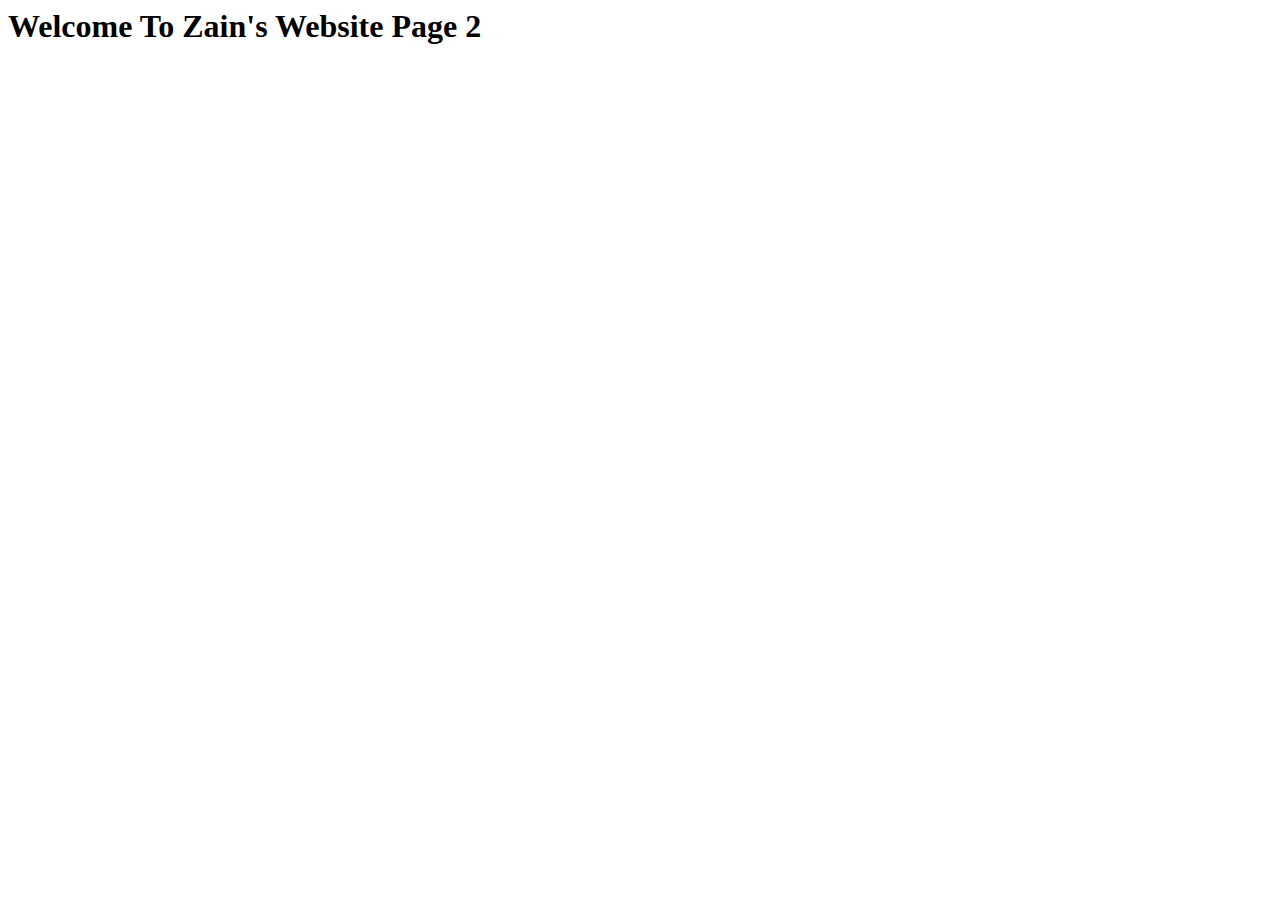
==== index2.html @ b9644059 "page 2 zain" ====
<html lang="en">
<head>
    <meta charset="UTF-8">
    <meta name="viewport" content="width=device-width, initial-scale=1.0">
    <title>Zain's Website Page 2
    </title>
</head>
<body>
    <h1>Welcome To Zain's Website Page 2</h1>
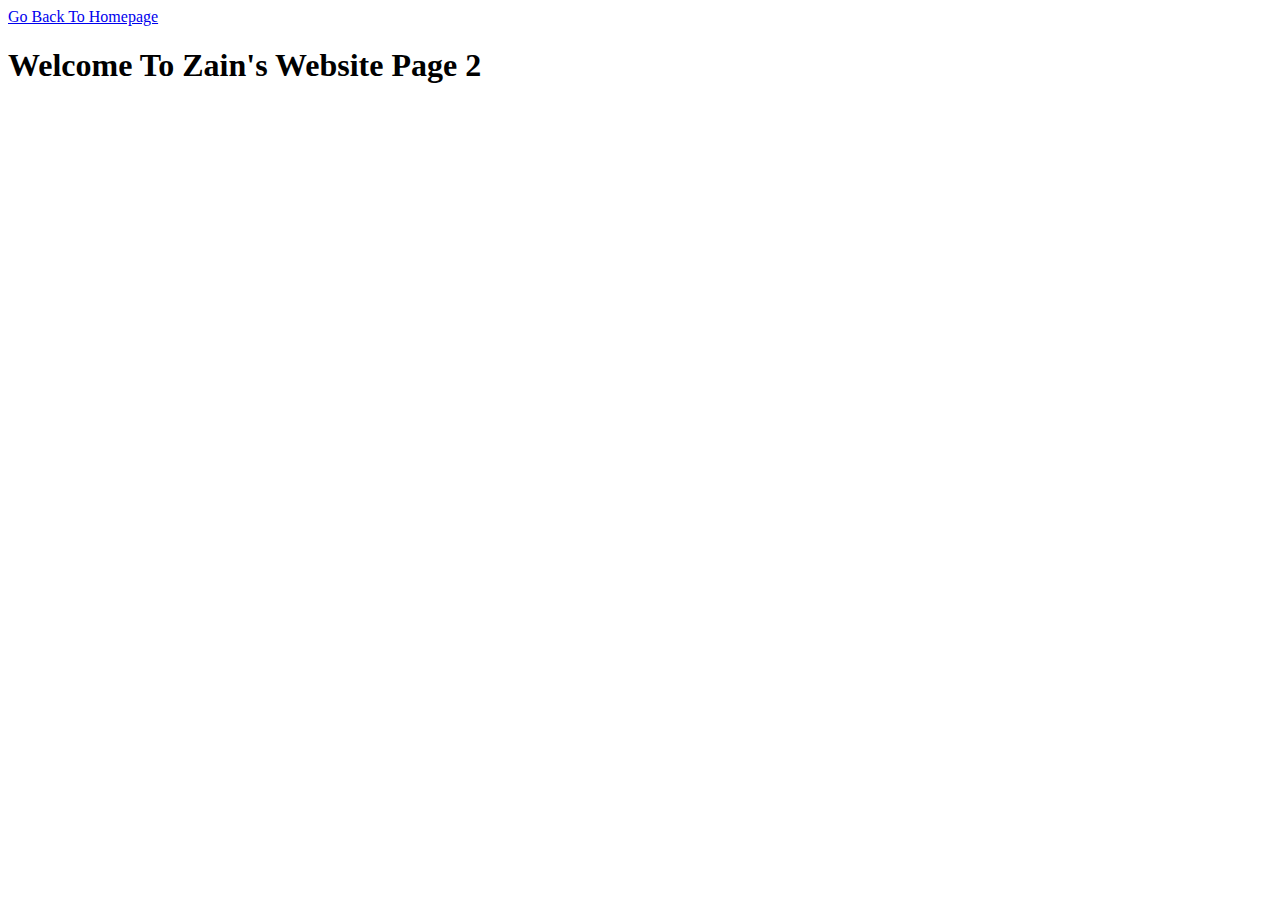
==== commit 43a69d8b: "Update index2.html home" ====
--- a/index2.html
+++ b/index2.html
@@ -4,6 +4,7 @@
     <meta name="viewport" content="width=device-width, initial-scale=1.0">
     <title>Zain's Website Page 2
     </title>
+       <a href="index.html">Go Back To Homepage</a>
 </head>
 <body>
-    <h1>Welcome To Zain's Website Page 2</h1>+    <h1>Welcome To Zain's Website Page 2</h1>
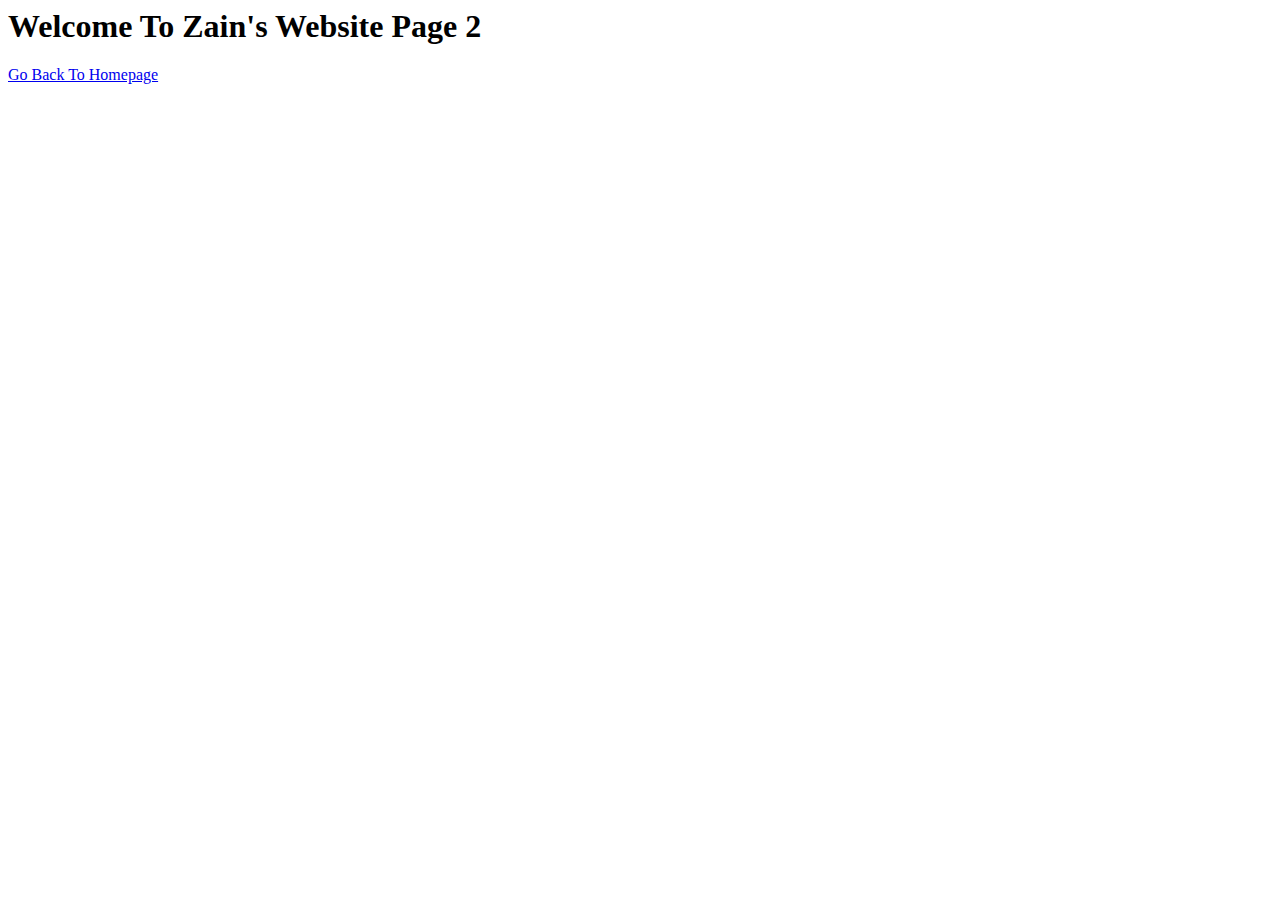
==== commit 11accd82: "Update index2.htmljsdidfuiofsd" ====
--- a/index2.html
+++ b/index2.html
@@ -4,7 +4,8 @@
     <meta name="viewport" content="width=device-width, initial-scale=1.0">
     <title>Zain's Website Page 2
     </title>
-       <a href="index.html">Go Back To Homepage</a>
 </head>
 <body>
     <h1>Welcome To Zain's Website Page 2</h1>
+           <a href="index.html">Go Back To Homepage</a>
+</body>
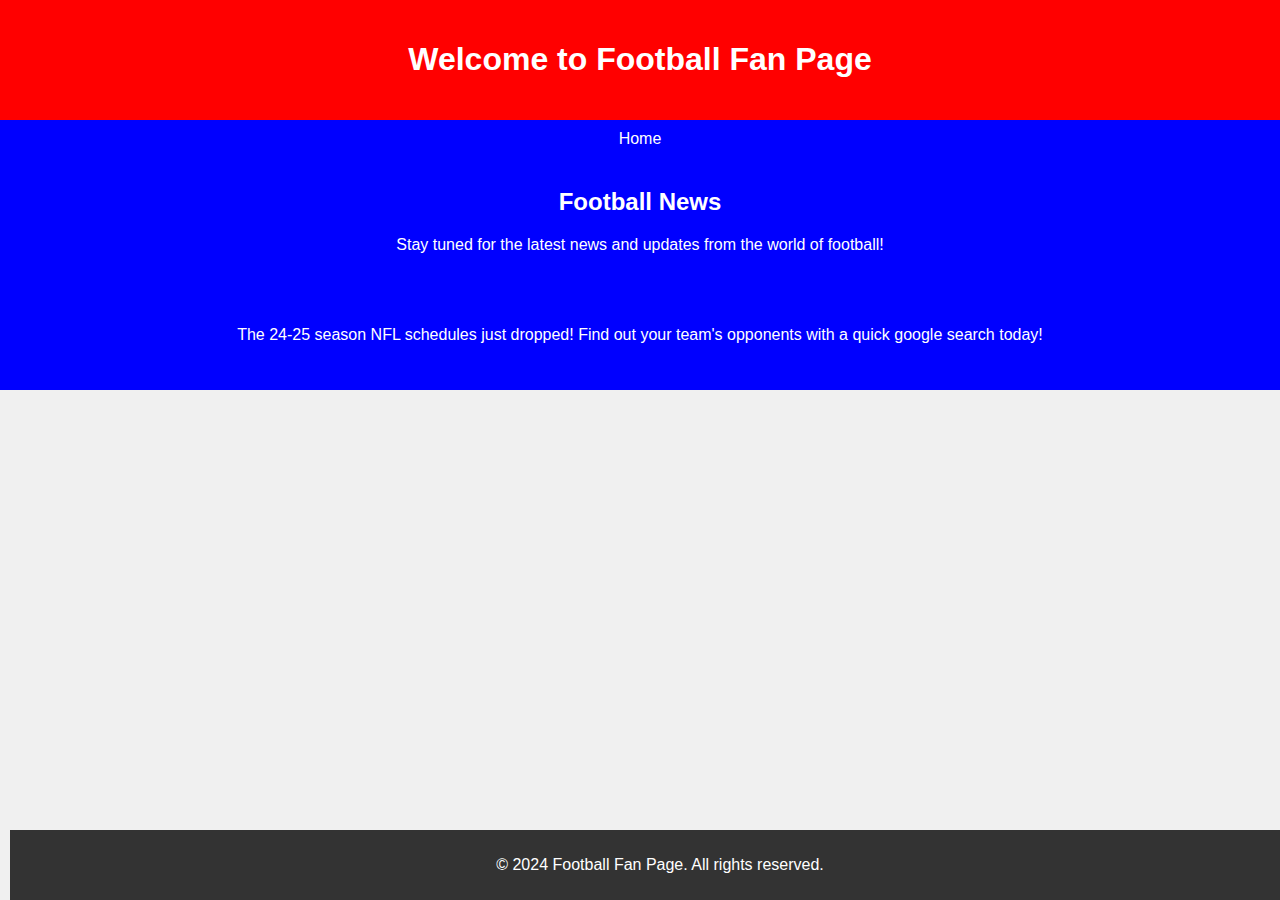
==== commit b7f7b062: "Update index2.html" ====
--- a/index2.html
+++ b/index2.html
@@ -1,11 +1,69 @@
+<!DOCTYPE html>
 <html lang="en">
 <head>
     <meta charset="UTF-8">
     <meta name="viewport" content="width=device-width, initial-scale=1.0">
-    <title>Zain's Website Page 2
-    </title>
+    <title>Football Fan Page - Football News</title>
+    <style>
+        body {
+            font-family: Arial, sans-serif;
+            background-color: #f0f0f0;
+            color: #333;
+            margin: 0;
+            padding: 0;
+        }
+        header {
+            background-color: #ff0000; /* Red */
+            color: #ffffff;
+            text-align: center;
+            padding: 20px;
+        }
+        nav {
+            background-color: #0000ff; /* Blue */
+            color: #ffffff;
+            text-align: center;
+            padding: 10px;
+        }
+        nav a {
+            text-decoration: none;
+            color: #ffffff;
+            margin: 0 10px;
+        }
+        section {
+            padding: 20px;
+        }
+        footer {
+            background-color: #333;
+            color: #ffffff;
+            text-align: center;
+            padding: 10px;
+            position: fixed;
+            bottom: 0;
+            width: 100%;
+        }
+    </style>
 </head>
 <body>
-    <h1>Welcome To Zain's Website Page 2</h1>
-           <a href="index.html">Go Back To Homepage</a>
+
+<header>
+    <h1>Welcome to Football Fan Page</h1>
+</header>
+
+<nav>
+    <a href="index.html">Home</a>
+
+<section>
+    <h2>Football News</h2>
+    <p>Stay tuned for the latest news and updates from the world of football!</p>
+</section>
+
+<section>
+<p>The 24-25 season NFL schedules just dropped! Find out your team's opponents with a quick google search today!</p>
+</section>
+
+<footer>
+    <p>&copy; 2024 Football Fan Page. All rights reserved.</p>
+</footer>
+
 </body>
+</html>
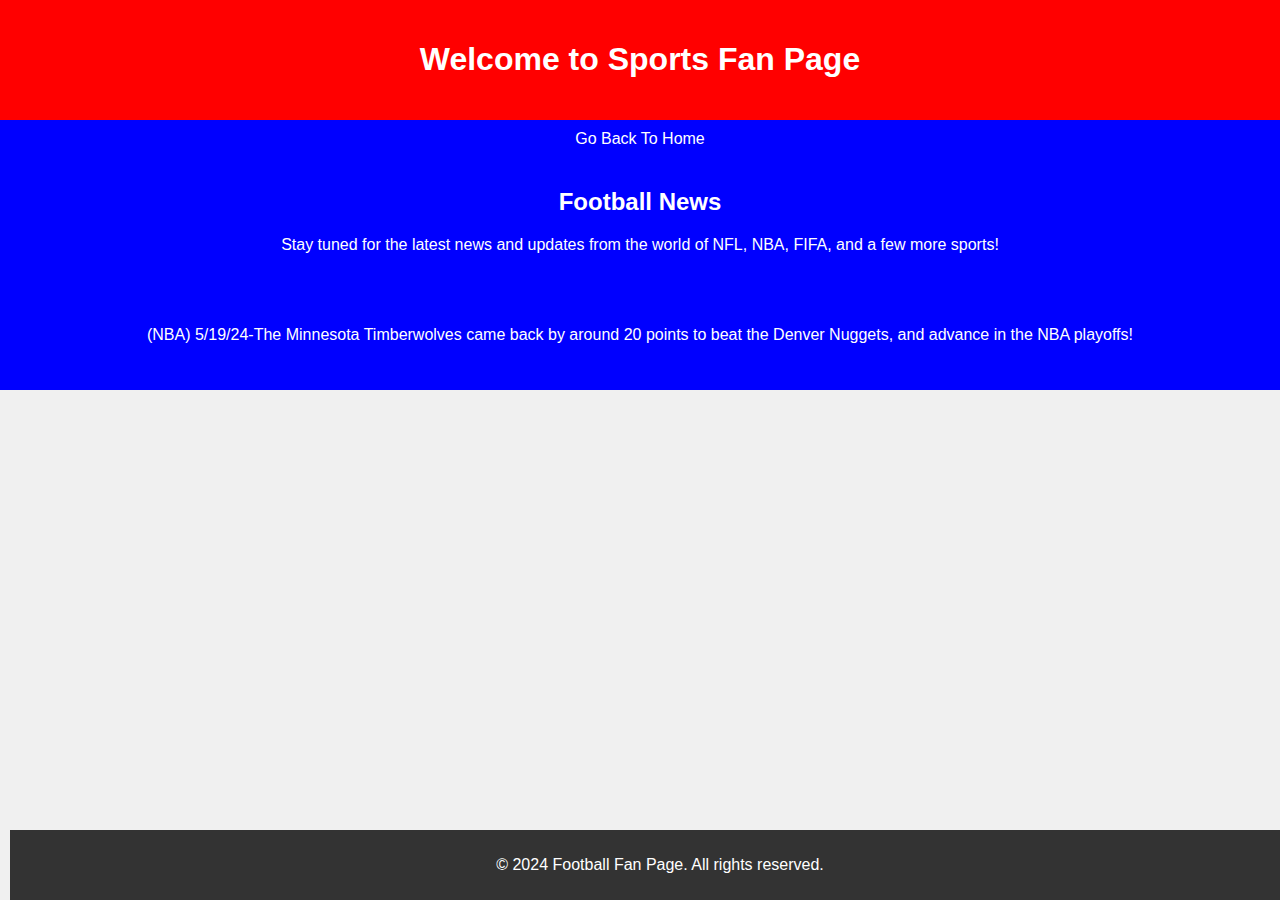
==== commit c096ec01: "Update index2.html" ====
--- a/index2.html
+++ b/index2.html
@@ -46,19 +46,19 @@
 <body>
 
 <header>
-    <h1>Welcome to Football Fan Page</h1>
+    <h1>Welcome to Sports Fan Page</h1>
 </header>
 
 <nav>
-    <a href="index.html">Home</a>
+    <a href="index.html">Go Back To Home</a>
 
 <section>
     <h2>Football News</h2>
-    <p>Stay tuned for the latest news and updates from the world of football!</p>
+    <p>Stay tuned for the latest news and updates from the world of NFL, NBA, FIFA, and a few more sports!</p>
 </section>
 
 <section>
-<p>The 24-25 season NFL schedules just dropped! Find out your team's opponents with a quick google search today!</p>
+<p>(NBA) 5/19/24-The Minnesota Timberwolves came back by around 20 points to beat the Denver Nuggets, and advance in the NBA playoffs!</p>
 </section>
 
 <footer>
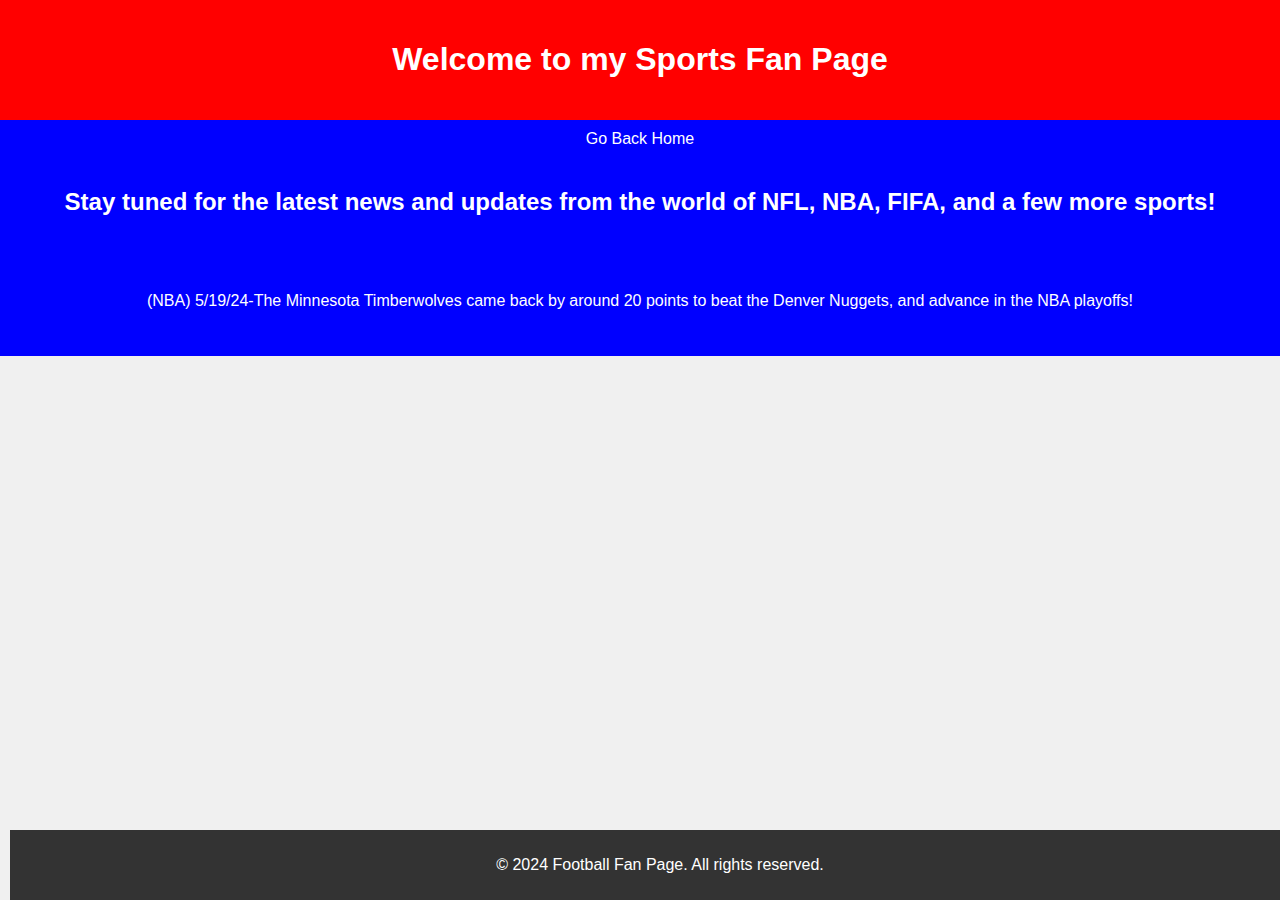
==== commit 7c2f7d59: "Update index2.html" ====
--- a/index2.html
+++ b/index2.html
@@ -46,15 +46,14 @@
 <body>
 
 <header>
-    <h1>Welcome to Sports Fan Page</h1>
+    <h1>Welcome to my Sports Fan Page</h1>
 </header>
 
 <nav>
-    <a href="index.html">Go Back To Home</a>
+    <a href="index.html">Go Back Home</a>
 
 <section>
-    <h2>Football News</h2>
-    <p>Stay tuned for the latest news and updates from the world of NFL, NBA, FIFA, and a few more sports!</p>
+    <h2>Stay tuned for the latest news and updates from the world of NFL, NBA, FIFA, and a few more sports!</h2>
 </section>
 
 <section>
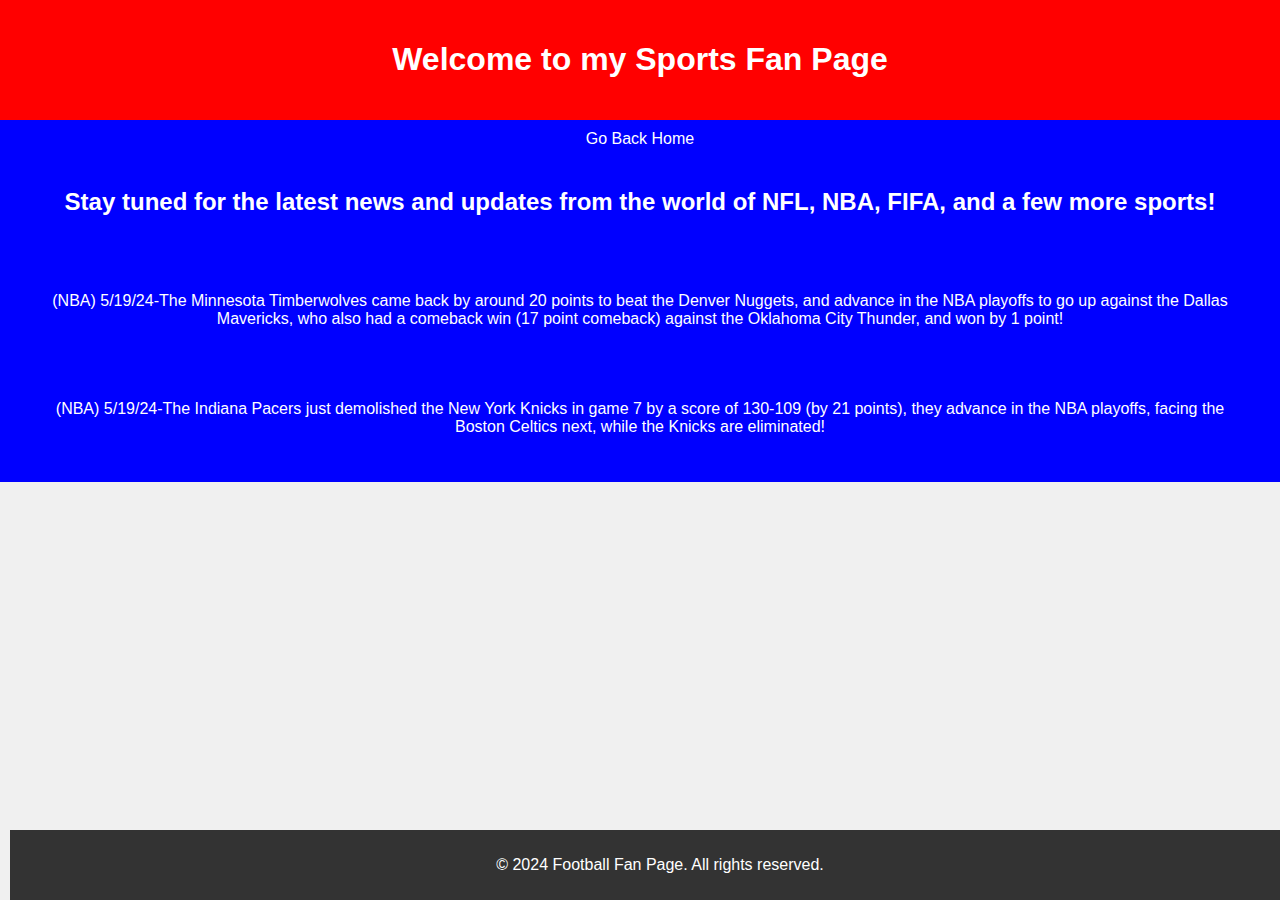
==== commit 772b8231: "Update index2.html" ====
--- a/index2.html
+++ b/index2.html
@@ -57,9 +57,14 @@
 </section>
 
 <section>
-<p>(NBA) 5/19/24-The Minnesota Timberwolves came back by around 20 points to beat the Denver Nuggets, and advance in the NBA playoffs!</p>
+<p>(NBA) 5/19/24-The Minnesota Timberwolves came back by around 20 points to beat the Denver Nuggets, and advance in the NBA playoffs to go up against the Dallas Mavericks, who also had a comeback win
+    (17 point comeback) against the Oklahoma City Thunder, and won by 1 point!</p>
 </section>
-
+    
+<section>
+<p>(NBA) 5/19/24-The Indiana Pacers just demolished the New York Knicks in game 7 by a score of 130-109 (by 21 points), they advance in the NBA playoffs, facing the Boston Celtics next, while the Knicks are eliminated!</p>
+</section>
+    
 <footer>
     <p>&copy; 2024 Football Fan Page. All rights reserved.</p>
 </footer>
